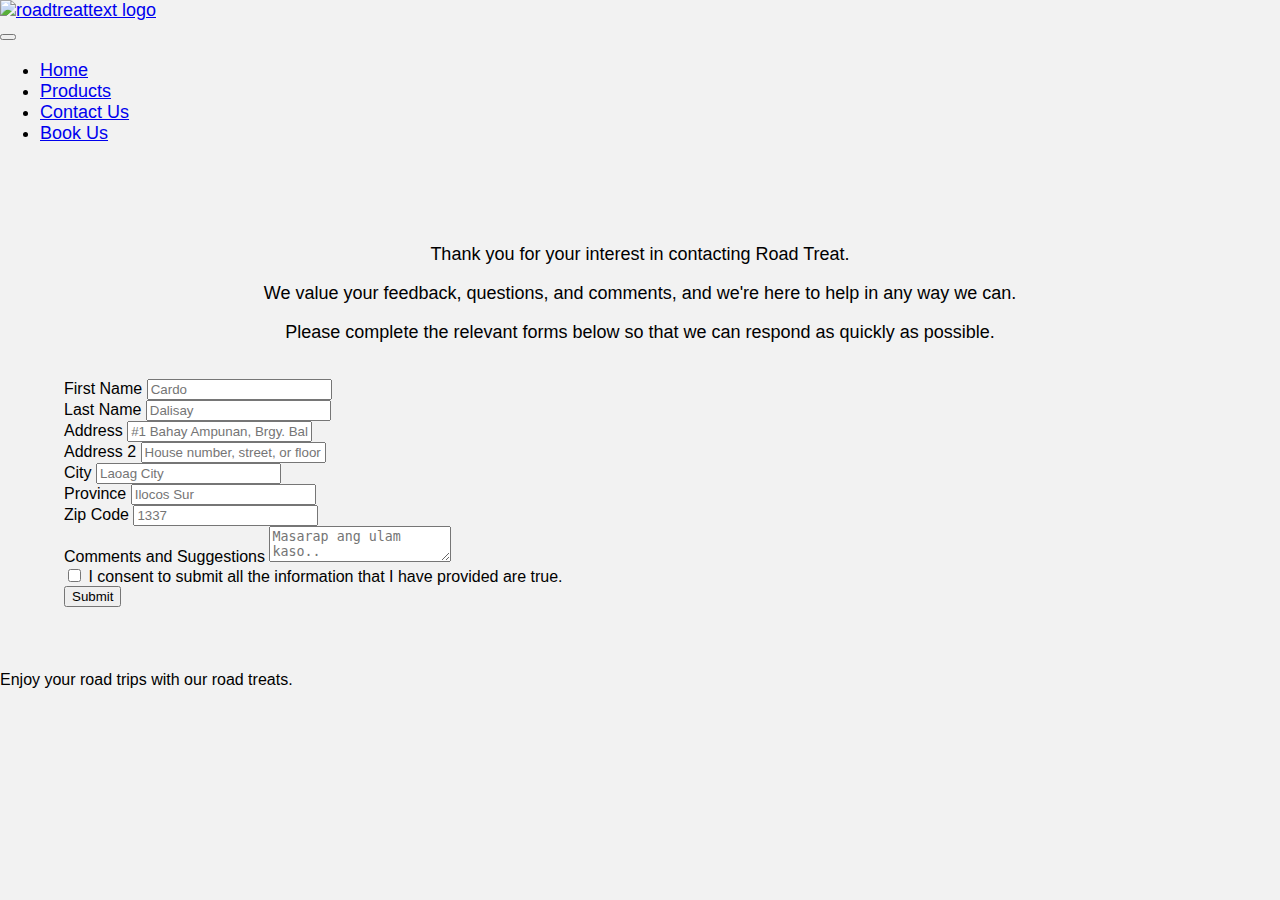
==== contactus.html @ bbb1c8f1 "made changes on the layouts and links" ====
<!DOCTYPE html>
<html lang="en">
<head>
    <meta charset="UTF-8">
    <meta http-equiv="X-UA-Compatible" content="IE=edge">
    <meta name="viewport" content="width=device-width, initial-scale=1.0">
    <title>Road Treat Grill and Restaurant</title>
    <link href="https://cdn.jsdelivr.net/npm/bootstrap@5.3.0-alpha3/dist/css/bootstrap.min.css" rel="stylesheet" integrity="sha384-KK94CHFLLe+nY2dmCWGMq91rCGa5gtU4mk92HdvYe+M/SXH301p5ILy+dN9+nJOZ" crossorigin="anonymous">
    <link rel="stylesheet" href="style.css">
</head>
<body>

    <!-- NavBar -->
    <nav class="navbar navbar-expand-md navbar-dark bg-dark sticky-top">
        <div class="container-fluid">
            <div class="brandlogo">
            <a class="navbar-brand" href="index.html">
                <img src="assets/roadtreattext-wo.png" alt="roadtreattext logo" width="100%" height="70px">
            </a>
            </div>
            <div class="navlinks">
                <button class="navbar-toggler" type="button" data-bs-toggle="collapse" data-bs-target="#navbarNav" aria-controls="navbarNav" aria-expanded="false" aria-label="Toggle navigation">
                <span class="navbar-toggler-icon"></span>
                </button>
                <div class="collapse navbar-collapse" id="navbarNav">
                <ul class="navbar-nav">
                    <li class="nav-item">
                    <a class="nav-link" href="index.html">Home</a>
                    </li>
                    <li class="nav-item">
                    <a class="nav-link" href="products.html">Products</a>
                    </li>
                    <li class="nav-item">
                    <a class="nav-link" href="contactus.html">Contact Us</a>
                    </li>
                    <li class="nav-item">
                        <a class="nav-link" href="#">Book Us</a>
                        </li>
                </ul>
                </div>
            </div>
        </div>
    </nav>

    <section>
      <div class="contact container">
        <div class="contact-top">
          <p>Thank you for your interest in contacting Road Treat.</p>
          <p>We value your feedback, questions, and comments, and we're here to help in any way we can.</p>
          <p>Please complete the relevant forms below so that we can respond as quickly as possible.</p>
        </div>
        
        <br>

        <div>
          <form class="row g-3">
            <div class="col-md-6">
              <label for="inputFirstName" class="form-label">First Name</label>
              <input type="email" class="form-control" id="inputFirstName" placeholder="Cardo">
            </div>
            <div class="col-md-6">
              <label for="inputLastName" class="form-label">Last Name</label>
              <input type="password" class="form-control" id="inputLastName" placeholder="Dalisay">
            </div>
            <div class="col-12">
              <label for="inputAddress" class="form-label">Address</label>
              <input type="text" class="form-control" id="inputAddress" placeholder="#1 Bahay Ampunan, Brgy. Baliw, Bayan, Ilocos Norte">
            </div>
            <div class="col-12">
              <label for="inputAddress2" class="form-label">Address 2</label>
              <input type="text" class="form-control" id="inputAddress2" placeholder="House number, street, or floor">
            </div>
            <div class="col-md-6">
              <label for="inputCity" class="form-label">City</label>
              <input type="text" class="form-control" id="inputCity" placeholder="Laoag City">
            </div>
            <div class="col-md-4">
              <label for="inputProvince" class="form-label">Province</label>
              <input type="text" class="form-control" id="inputProvince" placeholder="Ilocos Sur">
            </div>
            <div class="col-md-2">
              <label for="inputZip" class="form-label">Zip Code</label>
              <input type="text" class="form-control" id="inputZip" placeholder="1337">
            </div>
            
            <div class="input-group">
              <span class="input-group-text">Comments and Suggestions</span>
              <textarea class="form-control" aria-label="Comments and Suggestions" placeholder="Masarap ang ulam kaso.."></textarea>
            </div>

            <div class="col-12 ">
              <div class="form-check">
                <input class="form-check-input" type="checkbox" id="gridCheck">
                <label class="form-check-label consenttext" for="gridCheck">
                  I consent to submit all the information that I have provided are true.
                </label>
              </div>
            </div>
            <div class="col-12">
              <button type="submit" class="btn btn-primary container">Submit</button>
            </div>
          </form>
        </div>
      </div>

    </section>
   

    <footer class="bg-dark">
        <div class="text-white text-center">
          Enjoy your road trips with our road treats.
        </div>
    </footer>


    <script src="https://cdn.jsdelivr.net/npm/bootstrap@5.3.0-alpha3/dist/js/bootstrap.bundle.min.js" integrity="sha384-ENjdO4Dr2bkBIFxQpeoTz1HIcje39Wm4jDKdf19U8gI4ddQ3GYNS7NTKfAdVQSZe" crossorigin="anonymous"></script>
</body>
</html>
---- style.css ----
body {
    background-color: #f2f2f2;
    font-family: 'Roboto', sans-serif;
    margin: 0;
    padding: 0;
}

.navbar {
    font-size: large
}

.navlinks {
    justify-content: flex-end;
}


.hero {
    background-image: url(assets/herocover.jpeg);
    background-size: cover;
    width: 100%;
    height: 70vh;
  }
  


.column {
    float: left;
    width: 33.33%;
}

.column img {
    margin-top: 50px;
    margin-left: 50px;
    width:50%;
    object-fit: cover;
}

.footertext {
    color: white;
    text-align: center;
    padding: 1%;
}

.cont {
    padding: 5%;
}

.card {
    width: 18rem;
}

.pad {
    padding: 2rem;
}


.carousel-caption {

    color: black;
    margin: auto;
}

.contact {
    padding: 5% 5% 5% 5%;
    background-color: #f2f2f2;
}

.contact-top {
    position: relative;
    text-align: center;
    color: black;
    font-size: large;
}

.card-body {
    display: flex;
    flex-direction: column;
    align-items: center;
    justify-content: center;
  }
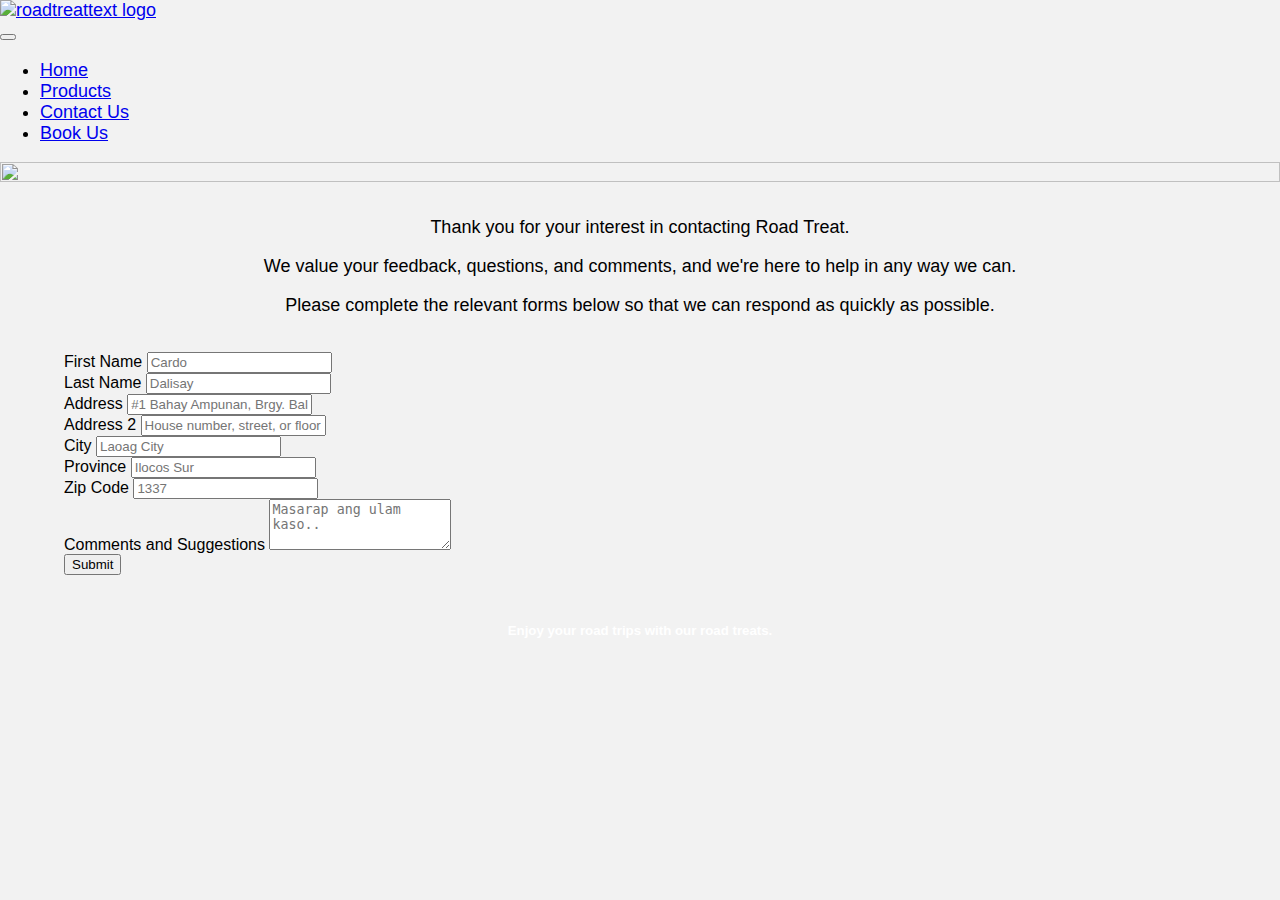
==== commit 1daa403c: "updated all pages footer" ====
--- a/contactus.html
+++ b/contactus.html
@@ -10,8 +10,8 @@
 </head>
 <body>
 
-    <!-- NavBar -->
-    <nav class="navbar navbar-expand-md navbar-dark bg-dark sticky-top">
+      <!-- NavBar -->
+      <nav class="navbar navbar-expand-md navbar-dark bg-dark sticky-top">
         <div class="container-fluid">
             <div class="brandlogo">
             <a class="navbar-brand" href="index.html">
@@ -34,15 +34,18 @@
                     <a class="nav-link" href="contactus.html">Contact Us</a>
                     </li>
                     <li class="nav-item">
-                        <a class="nav-link" href="#">Book Us</a>
+                        <a class="nav-link" href="bookus.html">Book Us</a>
                         </li>
                 </ul>
                 </div>
             </div>
         </div>
-    </nav>
+      </nav>
 
     <section>
+      <div class="container">
+        <img src="assets/contactusbanner.jpg" alt="" width="100%" height="100%">
+      </div>
       <div class="contact container">
         <div class="contact-top">
           <p>Thank you for your interest in contacting Road Treat.</p>
@@ -83,19 +86,11 @@
               <input type="text" class="form-control" id="inputZip" placeholder="1337">
             </div>
             
-            <div class="input-group">
-              <span class="input-group-text">Comments and Suggestions</span>
-              <textarea class="form-control" aria-label="Comments and Suggestions" placeholder="Masarap ang ulam kaso.."></textarea>
+            <div class="mb-3">
+              <label for="Comments and Suggestions" class="form-label">Comments and Suggestions</label>
+              <textarea class="form-control" id="CommentsandSuggestions" rows="3" placeholder="Masarap ang ulam kaso.."></textarea>
             </div>
 
-            <div class="col-12 ">
-              <div class="form-check">
-                <input class="form-check-input" type="checkbox" id="gridCheck">
-                <label class="form-check-label consenttext" for="gridCheck">
-                  I consent to submit all the information that I have provided are true.
-                </label>
-              </div>
-            </div>
             <div class="col-12">
               <button type="submit" class="btn btn-primary container">Submit</button>
             </div>
@@ -103,14 +98,14 @@
         </div>
       </div>
 
+      
     </section>
    
-
     <footer class="bg-dark">
-        <div class="text-white text-center">
-          Enjoy your road trips with our road treats.
-        </div>
-    </footer>
+      <div class="text-white text-center footertext">
+        <h5>Enjoy your road trips with our road treats.</h5>
+      </div>
+  </footer>
 
 
     <script src="https://cdn.jsdelivr.net/npm/bootstrap@5.3.0-alpha3/dist/js/bootstrap.bundle.min.js" integrity="sha384-ENjdO4Dr2bkBIFxQpeoTz1HIcje39Wm4jDKdf19U8gI4ddQ3GYNS7NTKfAdVQSZe" crossorigin="anonymous"></script>
--- a/style.css
+++ b/style.css
@@ -38,11 +38,11 @@
 .footertext {
     color: white;
     text-align: center;
-    padding: 1%;
+    padding: 1% 0% 1% 0%;
 }
 
 .cont {
-    padding: 5%;
+    padding: 3%
 }
 
 .card {
@@ -61,7 +61,7 @@
 }
 
 .contact {
-    padding: 5% 5% 5% 5%;
+    padding: 1% 5% 1% 5%;
     background-color: #f2f2f2;
 }
 
